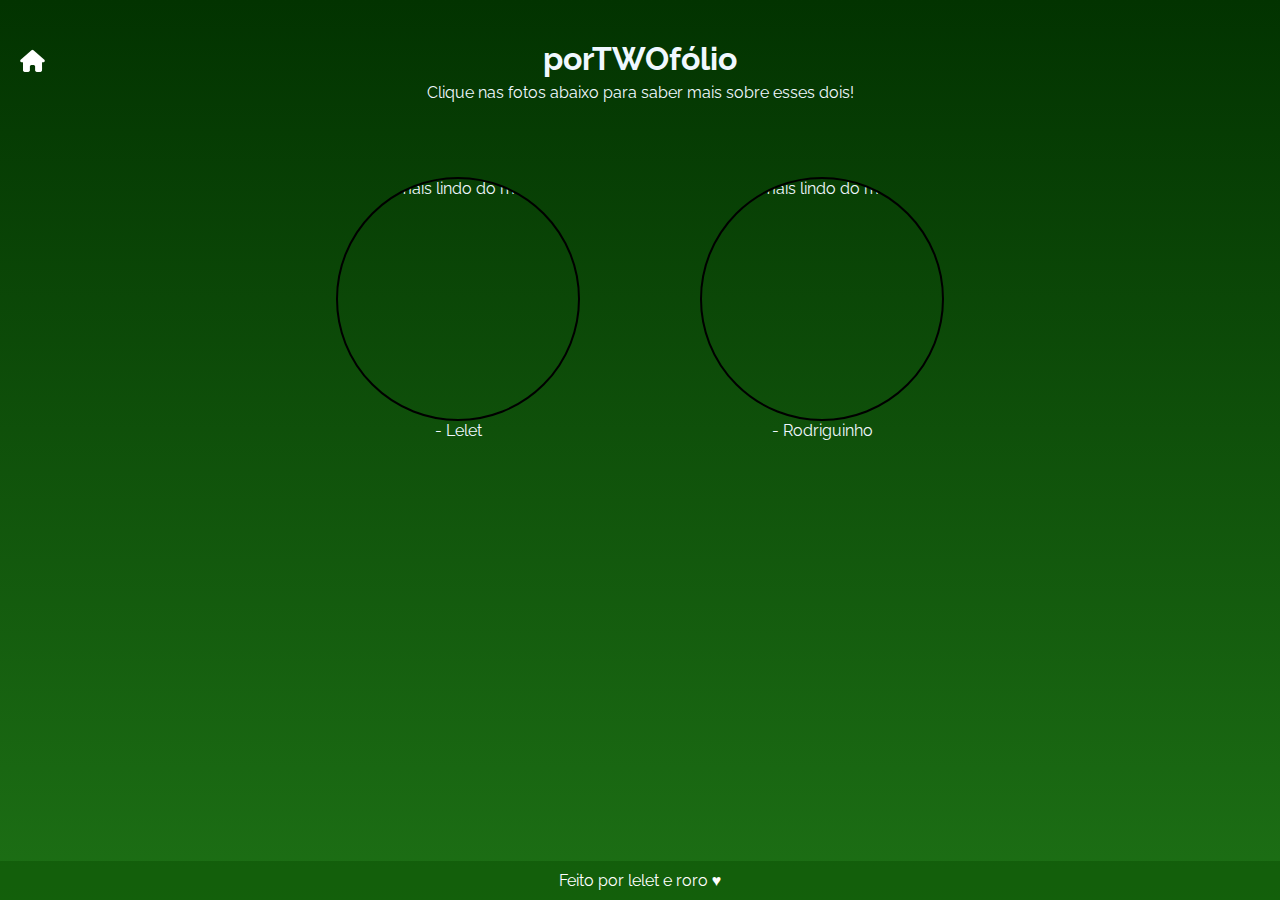
==== index.html @ 0a98c056 "Adicionei estilizações e o ícone pra Home" ====
<!DOCTYPE html>
<html lang="pt-br">
<head>
    <meta charset="UTF-8">
    <meta name="viewport" content="width=device-width, initial-scale=1.0">
    <title>porTWOfólio</title>

    <link rel="preconnect" href="https://fonts.googleapis.com">
    <link rel="preconnect" href="https://fonts.gstatic.com" crossorigin>
    <link rel="stylesheet" href="https://cdnjs.cloudflare.com/ajax/libs/font-awesome/6.0.0-beta3/css/all.min.css"> <!-- Icones -->

    <link href="https://fonts.googleapis.com/css2?family=Raleway:ital,wght@0,100..900;1,100..900&display=swap" rel="stylesheet">

    <link rel="stylesheet" href="./assets/index.css">
</head>

<body>

    <div class="background"></div>

        <header>
            <div class="title">
                <h1>porTWOfólio</h1>
            </div>

            <div class="subtitle">
                <span>Clique nas fotos abaixo para saber mais sobre esses dois!</span>
            </div>

            <i class="fas fa-home"></i> 
        </header>
    
        <div class="content">
            <div class="texts"></div>
            <div class="images">
                <div class="Lelet">
                    <img src="./assets/fotinho eu e roro.jpg" alt="casal mais lindo do mundo">
                    <span> - Lelet </span>
                </div>
                <div class="Rodriguinho">
                    <img src="./assets/fotinho eu e roro.jpg" alt="casal mais lindo do mundo">
                    <span> - Rodriguinho</span>
                </div>
            </div>
        
        </div>
    
        <footer>
            Feito por lelet e roro ♥
        </footer>

    
    
    
</body>
</html>
---- assets/index.css ----
* {
    margin: 0px;
    font-family: Raleway;
    color:aliceblue;
}

body {
    height: 100vh;
    /* background: linear-gradient(to bottom, #000033, #224997); Gradiente de azul escuro para azul médio */
    background: linear-gradient(to bottom, #023300, #1d7015);
    display: flex;
    flex-direction: column;   
}

body::before {
    filter: blur(2px); /* Pequeno blur */
    z-index: -1; /* Colocar o fundo atrás do conteúdo */
}

header{
    display: flex;
    justify-content: center;
    align-items: center;
    flex-direction: column;
    gap: 6px;
}
.fas.fa-home {
    position: fixed; /*Não sei se coloca fixed ou absolute, seria legal fazer um menu ali na esquerda, mas só se for rolar a tela */
    top: 50px; 
    left: 20px;
    font-size: 22px; 
    color: white; 
}

.title{
    margin-top: 40px;
}

.content {
    flex: 1;   
}

.images{
    padding-top: 75px;
    display: flex;
    flex-direction: row;
    justify-content: center;
    gap: 120px;
}

img {
    width: 15em;
    height: 15em; 
    border-radius: 50%; 
    object-fit: cover; 
    border: 2px solid black;
}

img:hover {
    box-shadow: 0 0 10px 5px rgba(0, 0, 0, 0.5); 
    transition: box-shadow 0.35s ease; 
}


.Lelet, .Rodriguinho{
    display: flex;
    flex-direction: column;
    align-items: center;
    
}

footer {
    /* background-color: rgb(1, 27, 80, 0.5); Tom de azul combinando com o gradiente */
    background-color: rgba(10, 80, 1, 0.5); 
    color: white;
    text-align: center;
    padding: 10px 0;
    
}
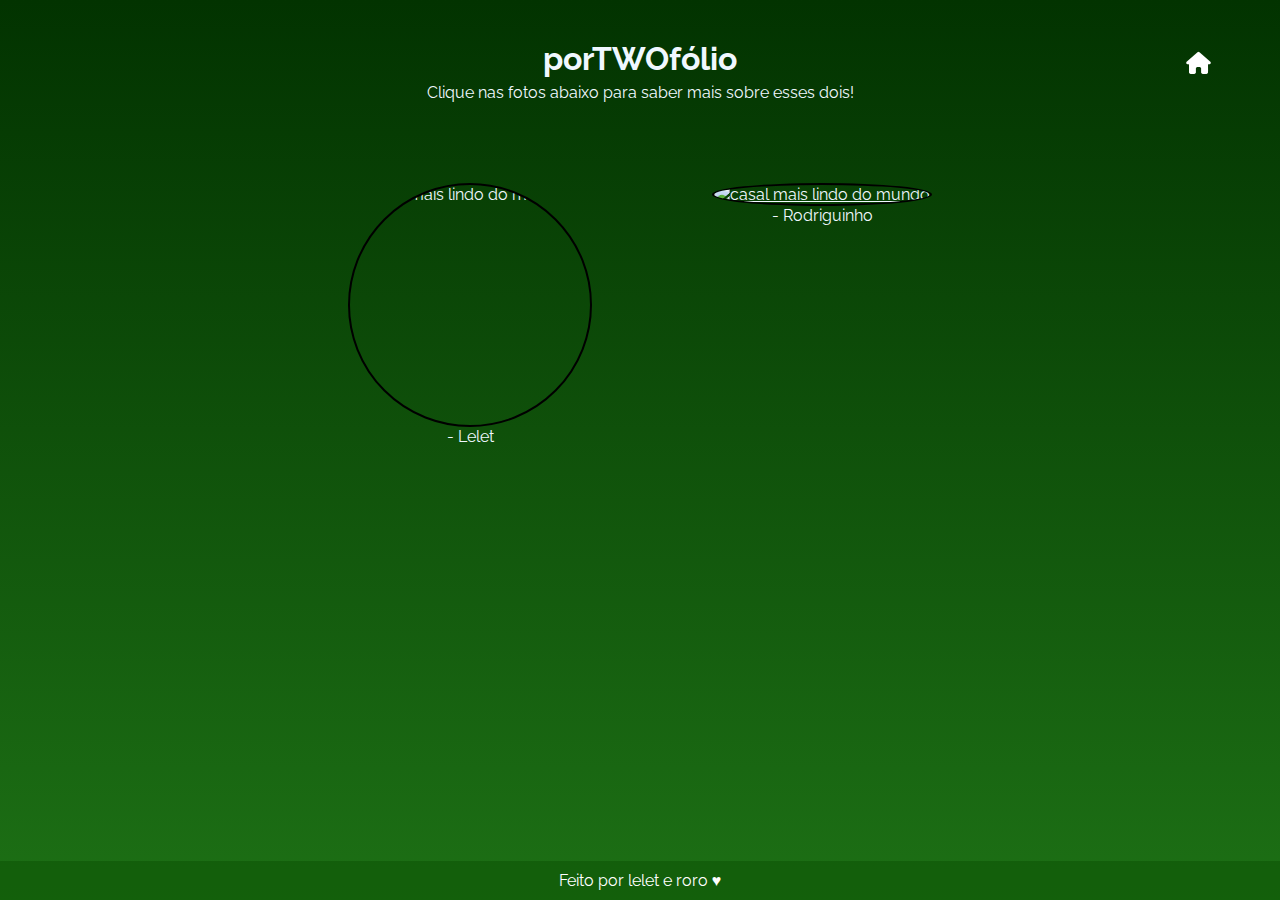
==== commit 1c918765: "Adicionar toda a estilização da página - Falta Adicionar projetos" ====
--- a/index.html
+++ b/index.html
@@ -13,7 +13,6 @@
 
     <link rel="stylesheet" href="./assets/index.css">
 </head>
-
 <body>
 
     <div class="background"></div>
@@ -27,7 +26,7 @@
                 <span>Clique nas fotos abaixo para saber mais sobre esses dois!</span>
             </div>
 
-            <i class="fas fa-home"></i> 
+            <a href="/ro/rodriguinho.html"><i class="fas fa-home"></i> </a>
         </header>
     
         <div class="content">
@@ -38,7 +37,8 @@
                     <span> - Lelet </span>
                 </div>
                 <div class="Rodriguinho">
-                    <img src="./assets/fotinho eu e roro.jpg" alt="casal mais lindo do mundo">
+                    <!-- Tirar link da imagem após construção do Modal-->
+                    <a href="/ro/rodriguinho.html"><img src="./assets/fotinho eu e roro.jpg" alt="casal mais lindo do mundo"></a> 
                     <span> - Rodriguinho</span>
                 </div>
             </div>
--- a/assets/index.css
+++ b/assets/index.css
@@ -26,8 +26,8 @@
 }
 .fas.fa-home {
     position: fixed; /*Não sei se coloca fixed ou absolute, seria legal fazer um menu ali na esquerda, mas só se for rolar a tela */
-    top: 50px; 
-    left: 20px;
+    top: 52px; 
+    right: 69px;
     font-size: 22px; 
     color: white; 
 }
@@ -77,3 +77,4 @@
     padding: 10px 0;
     
 }
+
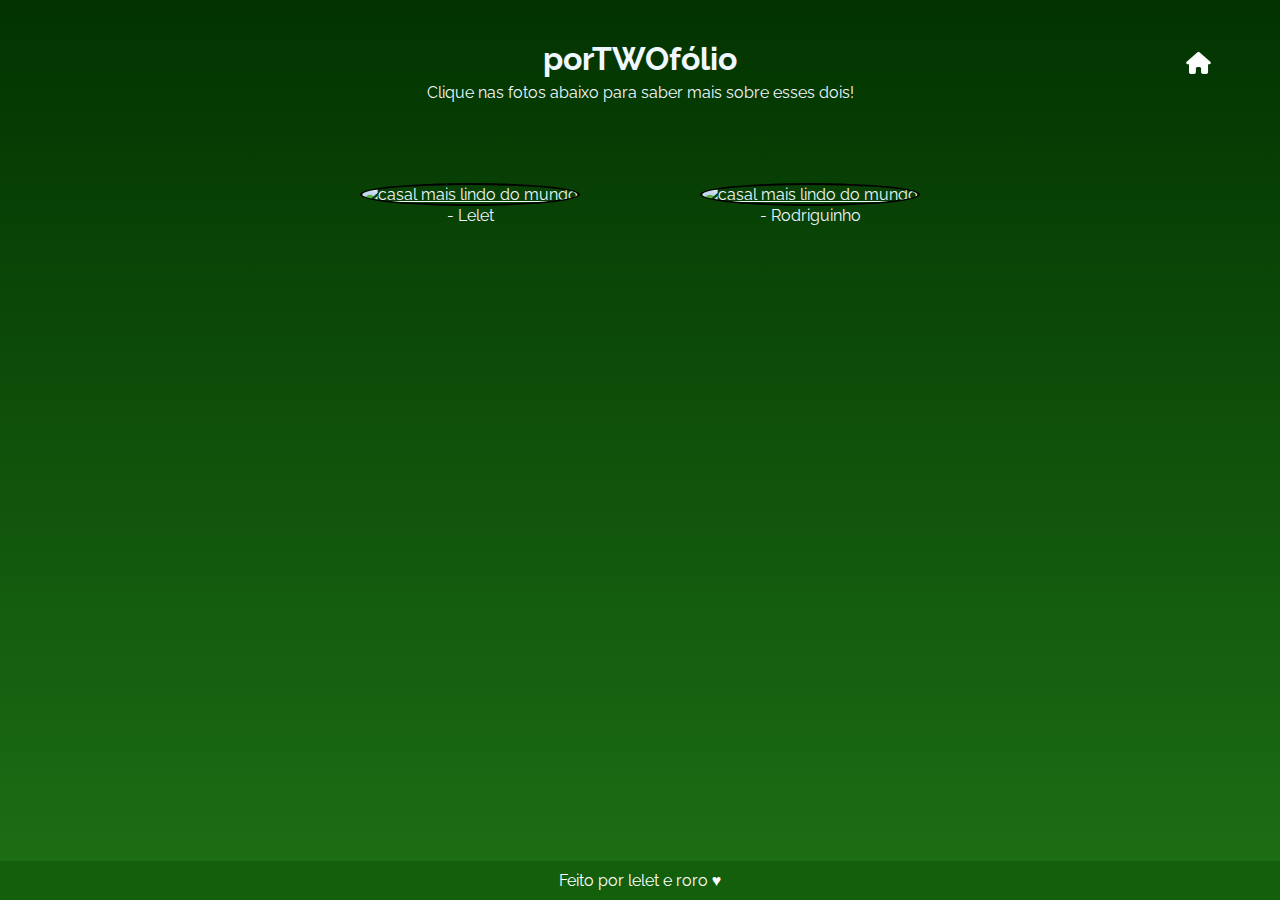
==== commit 060b30fe: "Colocando o layout do portfólio no da Letícia" ====
--- a/index.html
+++ b/index.html
@@ -26,14 +26,14 @@
                 <span>Clique nas fotos abaixo para saber mais sobre esses dois!</span>
             </div>
 
-            <a href="/ro/rodriguinho.html"><i class="fas fa-home"></i> </a>
+            <a href="/index.html"><i class="fas fa-home"></i> </a>
         </header>
     
         <div class="content">
             <div class="texts"></div>
             <div class="images">
                 <div class="Lelet">
-                    <img src="./assets/fotinho eu e roro.jpg" alt="casal mais lindo do mundo">
+                    <a href="/lelet/lelet_linda_gostosa.html"><img src="./assets/fotinho eu e roro.jpg" alt="casal mais lindo do mundo"></a>
                     <span> - Lelet </span>
                 </div>
                 <div class="Rodriguinho">
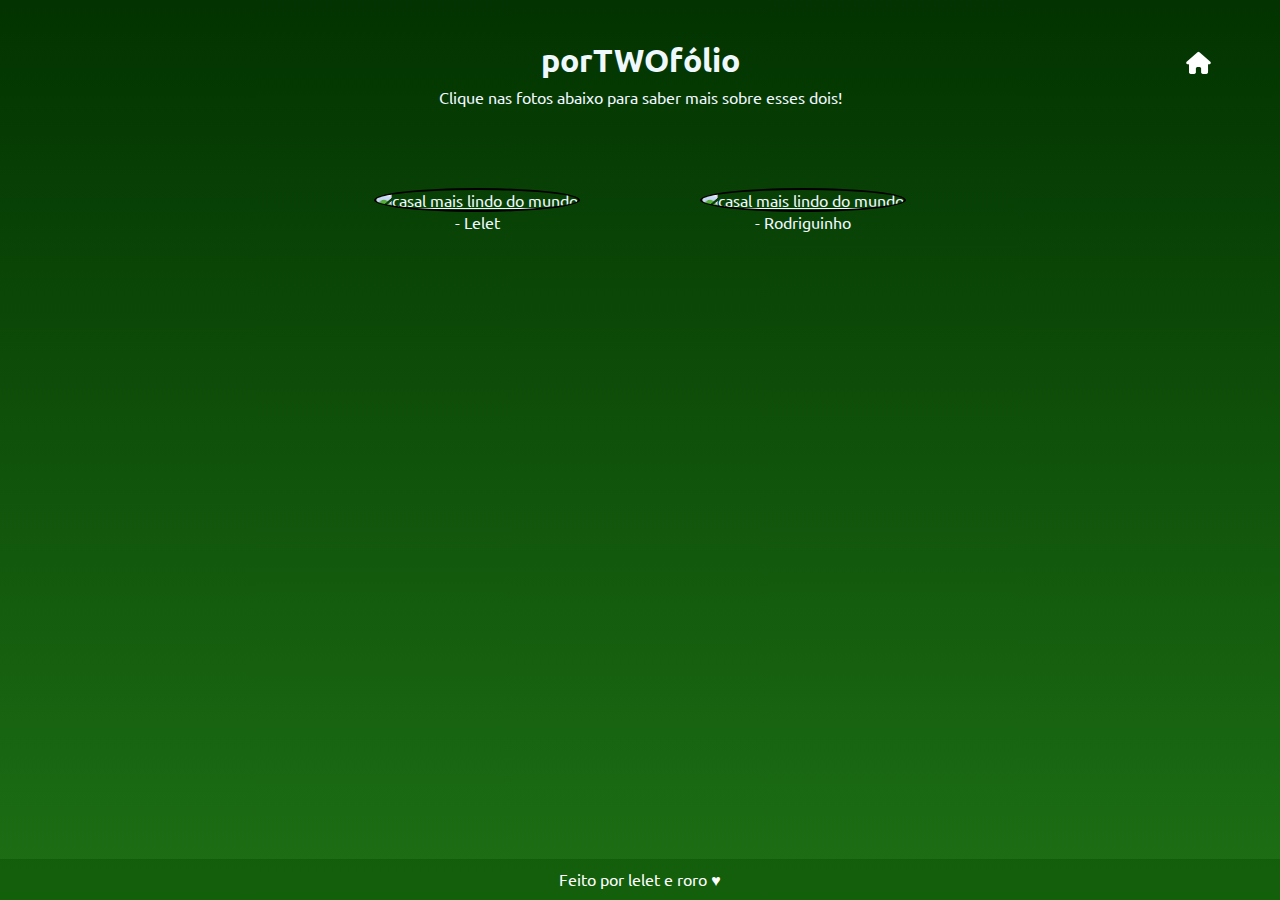
==== commit 0d9892e9: "feito portifólio lelet" ====
--- a/index.html
+++ b/index.html
@@ -9,9 +9,13 @@
     <link rel="preconnect" href="https://fonts.gstatic.com" crossorigin>
     <link rel="stylesheet" href="https://cdnjs.cloudflare.com/ajax/libs/font-awesome/6.0.0-beta3/css/all.min.css"> <!-- Icones -->
 
-    <link href="https://fonts.googleapis.com/css2?family=Raleway:ital,wght@0,100..900;1,100..900&display=swap" rel="stylesheet">
+    <!-- <link href="https://fonts.googleapis.com/css2?family=Raleway:ital,wght@0,100..900;1,100..900&display=swap" rel="stylesheet"> -->
+    <link
+        href="https://fonts.googleapis.com/css2?family=Ubuntu:wght@400;500;700&display=swap"
+        rel="stylesheet"
+    />
 
-    <link rel="stylesheet" href="./assets/index.css">
+    <link rel="stylesheet" href="./index.css">
 </head>
 <body>
 
@@ -26,19 +30,19 @@
                 <span>Clique nas fotos abaixo para saber mais sobre esses dois!</span>
             </div>
 
-            <a href="/index.html"><i class="fas fa-home"></i> </a>
+            <a href=""><i class="fas fa-home"></i> </a>
         </header>
     
         <div class="content">
             <div class="texts"></div>
             <div class="images">
                 <div class="Lelet">
-                    <a href="/lelet/lelet_linda_gostosa.html"><img src="./assets/fotinho eu e roro.jpg" alt="casal mais lindo do mundo"></a>
+                    <a href="./lelet/lelet_linda_gostosa.html"><img src="./assets/fotinho eu e roro.jpg" alt="casal mais lindo do mundo"></a>
                     <span> - Lelet </span>
                 </div>
                 <div class="Rodriguinho">
                     <!-- Tirar link da imagem após construção do Modal-->
-                    <a href="/ro/rodriguinho.html"><img src="./assets/fotinho eu e roro.jpg" alt="casal mais lindo do mundo"></a> 
+                    <a href="./ro/rodriguinho.html"><img src="./assets/fotinho eu e roro.jpg" alt="casal mais lindo do mundo"></a> 
                     <span> - Rodriguinho</span>
                 </div>
             </div>
--- a/index.css
+++ b/index.css
@@ -0,0 +1,81 @@
+* {
+    margin: 0px;
+    font-family: 'Ubuntu', sans-serif;
+    color:aliceblue;
+}
+
+body {
+    height: 100vh;
+    /* background: linear-gradient(to bottom, #000033, #224997); Gradiente de azul escuro para azul médio */
+    background: linear-gradient(to bottom, #023300, #1d7015);
+    display: flex;
+    flex-direction: column;   
+}
+
+body::before {
+    filter: blur(2px); /* Pequeno blur */
+    z-index: -1; /* Colocar o fundo atrás do conteúdo */
+}
+
+header{
+    display: flex;
+    justify-content: center;
+    align-items: center;
+    flex-direction: column;
+    gap: 6px;
+}
+
+.fas.fa-home {
+    position: fixed; /*Não sei se coloca fixed ou absolute, seria legal fazer um menu ali na esquerda, mas só se for rolar a tela */
+    top: 52px; 
+    right: 69px;
+    font-size: 22px; 
+    color: white; 
+}
+
+.title{
+    margin-top: 40px;
+}
+
+.content {
+    flex: 1;   
+}
+
+.images{
+    padding-top: 75px;
+    display: flex;
+    flex-direction: row;
+    justify-content: center;
+    gap: 120px;
+}
+
+img {
+    width: 15em;
+    height: 15em; 
+    border-radius: 50%; 
+    object-fit: cover; 
+    border: 2px solid black;
+}
+
+img:hover {
+    box-shadow: 0 0 10px 5px rgba(0, 0, 0, 0.5); 
+    transition: box-shadow 0.35s ease; 
+}
+
+
+.Lelet, .Rodriguinho{
+    display: flex;
+    flex-direction: column;
+    align-items: center;
+    
+}
+
+footer {
+    /* background-color: rgb(1, 27, 80, 0.5); Tom de azul combinando com o gradiente */
+    background-color: rgba(10, 80, 1, 0.5); 
+    color: white;
+    text-align: center;
+    padding: 10px 0;
+    
+}
+
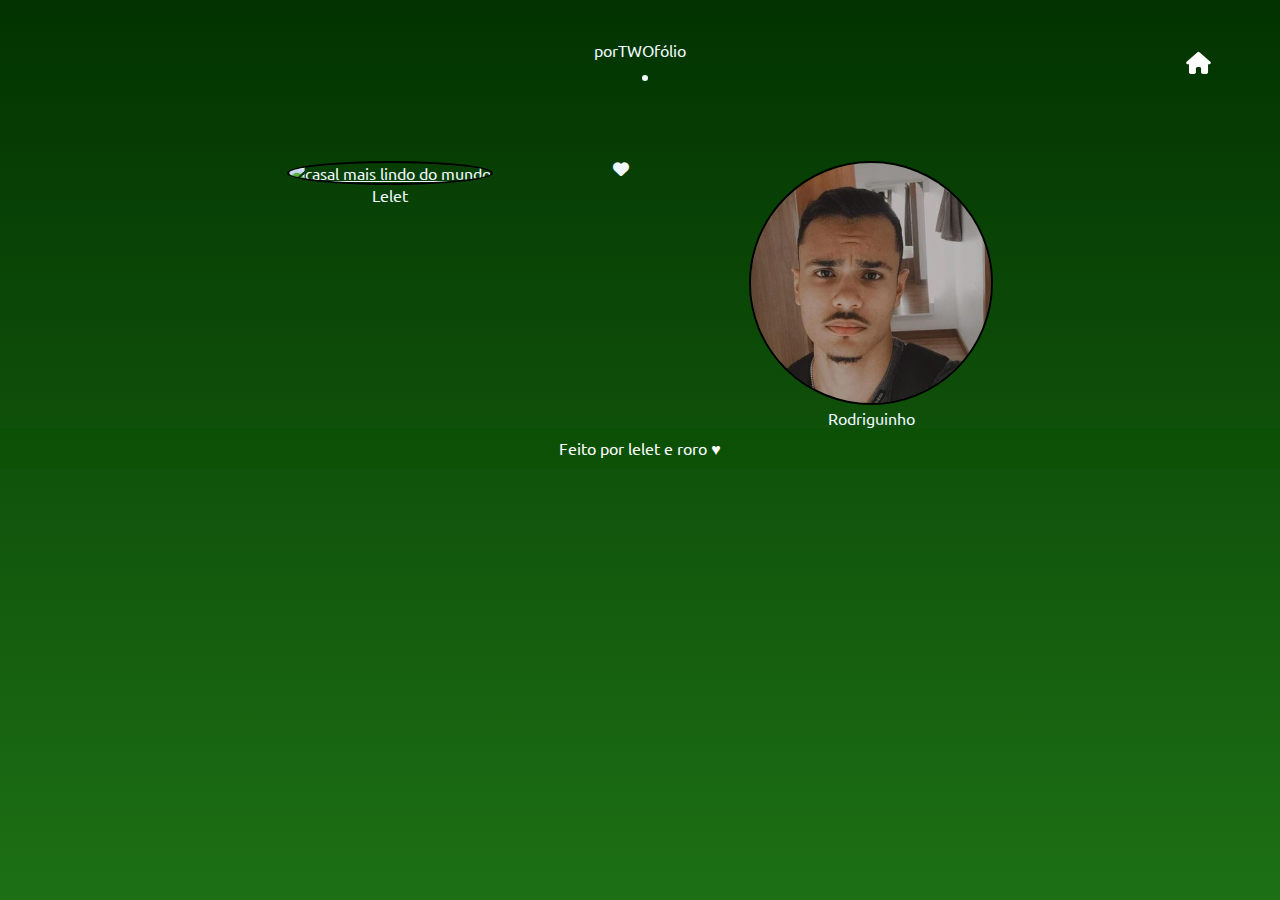
==== commit eca26dda: "agora sim, feito homepage!!!" ====
--- a/index.html
+++ b/index.html
@@ -20,30 +20,32 @@
 <body>
 
     <div class="background"></div>
+      <main>
 
         <header>
-            <div class="title">
-                <h1>porTWOfólio</h1>
-            </div>
-
-            <div class="subtitle">
-                <span>Clique nas fotos abaixo para saber mais sobre esses dois!</span>
-            </div>
-
-            <a href=""><i class="fas fa-home"></i> </a>
+            <div class="title"> porTWOfólio </div>
+            <nav>
+              <ul class="menu">
+                <li>
+                  <a href="index.html"><i class="fas fa-home"></i> </a>
+                </li>
+              </ul>
+            </nav>
         </header>
+        
     
         <div class="content">
             <div class="texts"></div>
             <div class="images">
                 <div class="Lelet">
-                    <a href="./lelet/lelet_linda_gostosa.html"><img src="./assets/fotinho eu e roro.jpg" alt="casal mais lindo do mundo"></a>
-                    <span> - Lelet </span>
+                    <a href="./lelet/lelet_linda_gostosa.html"><img src="https://avatars.githubusercontent.com/u/123339064?v=4" alt="casal mais lindo do mundo"></a>
+                    <span> Lelet </span>
                 </div>
+                <i class="fas fa-heart"></i>
                 <div class="Rodriguinho">
                     <!-- Tirar link da imagem após construção do Modal-->
-                    <a href="./ro/rodriguinho.html"><img src="./assets/fotinho eu e roro.jpg" alt="casal mais lindo do mundo"></a> 
-                    <span> - Rodriguinho</span>
+                    <a href="./ro/rodriguinho.html"><img src="./assets/rodrigo/fotoInsta.jpg" alt="casal mais lindo do mundo"></a> 
+                    <span>  Rodriguinho</span>
                 </div>
             </div>
         
